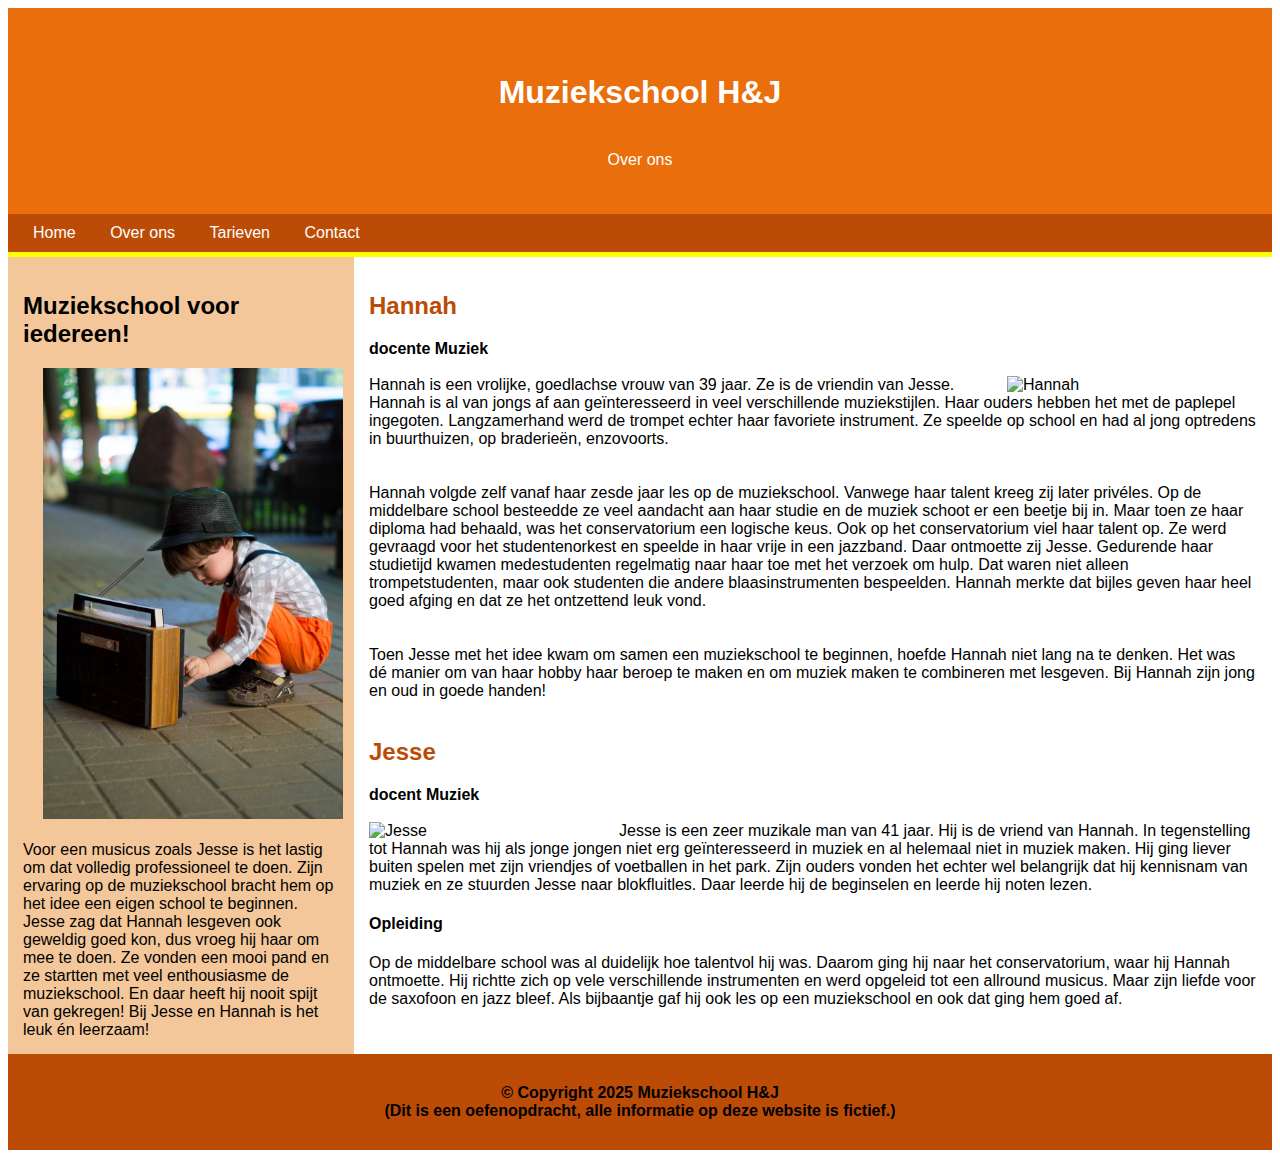
==== overons.html @ e7e48f9d "Add files via upload" ====
<!DOCTYPE html>
<html>
<head>
<title>Muziekschool H&J</title>
<meta name="viewport" content="width=device-width, initial-scale=1.0">
<link rel="stylesheet" type="text/css" href="stijl.css">
</head>
<body>
<header>
  <div class="header">
  <h1>Muziekschool H&J</h1><br>
  Over ons
  </div>
  <div class="topnav">
    <a href="index.html">Home</a>
    <a href="overons.html">Over ons</a>
    <a href="tarieven.html">Tarieven</a>
    <a href="contact.html">Contact</a>
  </div>
  <hr class="stijl1">
</header>
<div class="container">
  <div class="col-3">
  <h2>Muziekschool voor iedereen!</h2>
  <img src="Afbeeldingen/kind.jpeg" alt="Kind" width="300" hspace="20"><br><br>
  Voor een musicus zoals Jesse is het lastig om dat volledig professioneel te
  doen. Zijn ervaring op de muziekschool bracht hem op het idee een eigen
  school te beginnen. Jesse zag dat Hannah lesgeven ook geweldig goed kon,
  dus vroeg hij haar om mee te doen. Ze vonden een mooi pand en ze startten met
  veel enthousiasme de muziekschool. En daar heeft hij nooit spijt van gekregen!
  Bij Jesse en Hannah is het leuk én leerzaam!
  </div>
  <div class="col-9">
  <h2 class="h2stijl">Hannah</h2>
  <b>docente Muziek</b><br><br>
  <img src="Afbeeldingen/Hannah.jpeg" alt="Hannah" class="afbeelding-hannah"
  width="250">
  Hannah is een vrolijke, goedlachse vrouw van 39 jaar. Ze is de vriendin van
  Jesse. Hannah is al van jongs af aan geïnteresseerd in veel verschillende
  muziekstijlen. Haar ouders hebben het met de paplepel ingegoten. Langzamerhand
  werd de trompet echter haar favoriete instrument. Ze speelde op school en had
  al jong optredens in buurthuizen, op braderieën, enzovoorts.<br><br><br>

Hannah volgde zelf vanaf haar zesde jaar les op de muziekschool. Vanwege haar
  talent kreeg zij later privéles. Op de middelbare school besteedde ze veel
  aandacht aan haar studie en de muziek schoot er een beetje bij in. Maar toen ze
  haar diploma had behaald, was het conservatorium een logische keus. Ook op het
  conservatorium viel haar talent op. Ze werd gevraagd voor het studentenorkest
  en speelde in haar vrije in een jazzband. Daar ontmoette zij Jesse. Gedurende
  haar studietijd kwamen medestudenten regelmatig naar haar toe met het verzoek
  om hulp. Dat waren niet alleen trompetstudenten, maar ook studenten die andere
  blaasinstrumenten bespeelden. Hannah merkte dat bijles geven haar heel goed
  afging en dat ze het ontzettend leuk vond.<br><br><br>
  Toen Jesse met het idee kwam om samen een muziekschool te beginnen, hoefde
  Hannah niet lang na te denken. Het was dé manier om van haar hobby haar
  beroep te maken en om muziek maken te combineren met lesgeven. Bij Hannah zijn
  jong en oud in goede handen!<br><br>

  <h2 class="h2stijl">Jesse</h2>
  <b>docent Muziek</b><br><br>
  <img src="Afbeeldingen/Jesse.jpeg" alt="Jesse" class="afbeelding-jesse"
  width="250">
  Jesse is een zeer muzikale man van 41 jaar. Hij is de vriend van Hannah. In
  tegenstelling tot Hannah was hij als jonge jongen niet erg geïnteresseerd in
  muziek en al helemaal niet in muziek maken. Hij ging liever buiten spelen met
  zijn vriendjes of voetballen in het park. Zijn ouders vonden het echter wel
  belangrijk dat hij kennisnam van muziek en ze stuurden Jesse naar
  blokfluitles. Daar leerde hij de beginselen en leerde hij noten lezen.<br>

  <h4>Opleiding</h4>
  Op de middelbare school was al duidelijk hoe talentvol hij was. Daarom ging
  hij naar het conservatorium, waar hij Hannah ontmoette. Hij richtte zich op
  vele verschillende instrumenten en werd opgeleid tot een allround musicus.
  Maar zijn liefde voor de saxofoon en jazz bleef. Als bijbaantje gaf hij ook
  les op een muziekschool en ook dat ging hem goed af.
  </div>
</div>
<footer>
  <b>&copy; Copyright 2025 Muziekschool H&J<br>
    (Dit is een oefenopdracht, alle informatie op deze website is fictief.)</b>
</footer>
</body>
</html>
---- stijl.css ----
@media (max-width: 480px) {
  * {
    font-family: Helvetica, Arial, sans-serif;
    box-sizing: border-box;
  }
  html, body {
    margin: 0;
    padding: 0;
    width: 100%;
    overflow-x: hidden;
  }
  body {
    margin: 0;
    padding: 0;
  }

  header .header h1 {
    font-size: 1.5em;
  }

  .topnav {
    display: flex;
    flex-direction: column;
    padding: 0;
  }

  .topnav a {
    padding: 10px;
    text-align: center;
  }

  .container {
    display: flex;
    flex-direction: column;
    width: 100vw; /* Zorgt ervoor dat de container de hele viewport breedte gebruikt */
    min-width: 100vw;
    margin: 0;
    padding: 0;
    align-items: stretch;
  }

  .col-3, .col-9 {
    width: 100vw; /* Zorgt ervoor dat ze de volledige breedte van het scherm innemen */
    min-width: 100vw;
    margin: 0;
    padding: 10px;
  }
  .col-3 {
    width: 100vw;
    min-width: 100vw;
    margin: 0;
    padding: 10px;
    background-color: #f3c79a;
  }
  img {
    max-width: 75%;
    height: auto;
    display: block;
  }

  footer {
    padding: 20px 0;
    text-align: center;
    background-color: #333;
    color: white;
  }
}

@media only screen and (min-width: 768px) {
[class*="col-"] {
float: left;
padding: 15px;
}
* {
  font-family: Helvetica, Arial, sans-serif;
}
.col-1 {width: 8.33%;}
.col-2 {width: 16.66%;}
.col-3 {width: 25%;}
.col-4 {width: 33.33%;}
.col-5 {width: 41.66%;}
.col-6 {width: 50%;}
.col-7 {width: 58.33%;}
.col-8 {width: 66.66%;}
.col-9 {width: 75%;}
.col-10 {width: 83.33%;}
.col-11 {width: 91.66%;}
.col-12 {width: 100%;}
}
.container {
  display: flex;
}
.col-3 {
  background-color: #f3c79a;
}
.col-9 {
  margin-left: 0;
}
.header {
  padding: 45px;
  text-align: center;
  background:#ea6e0b;
  color: white;
}
.stijl1 {
  border: none;
  background-color: yellow;
  height: 5px;
  margin: 0;
}
.topnav {
  padding: 10px;
  background-color:#bc4b06;
}
.topnav a {
  color: white;
  text-decoration: none;
  padding: 15px;
}
.topnav a:hover {
  background-color: #ea6e0b;
}
.h2stijl {
  color: #bc4b06;
  font-weight: bold;
}
.afbeelding-hannah {
  float: right;
}
.afbeelding-jesse {
  float: left;
}
input[type="text"], input[type="email"], select, textarea {
  width: 100%;
  padding: 5px;
}
input[type="submit"] {
  background-color: #bc4b06;
  color: white;
  width: auto;
  padding: 10px 20px;
  margin: 10px 0;
  cursor: pointer;
}
textarea {
  height: 200px;
}
footer {
  padding: 30px;
  text-align: center;
  background:#bc4b06;
}
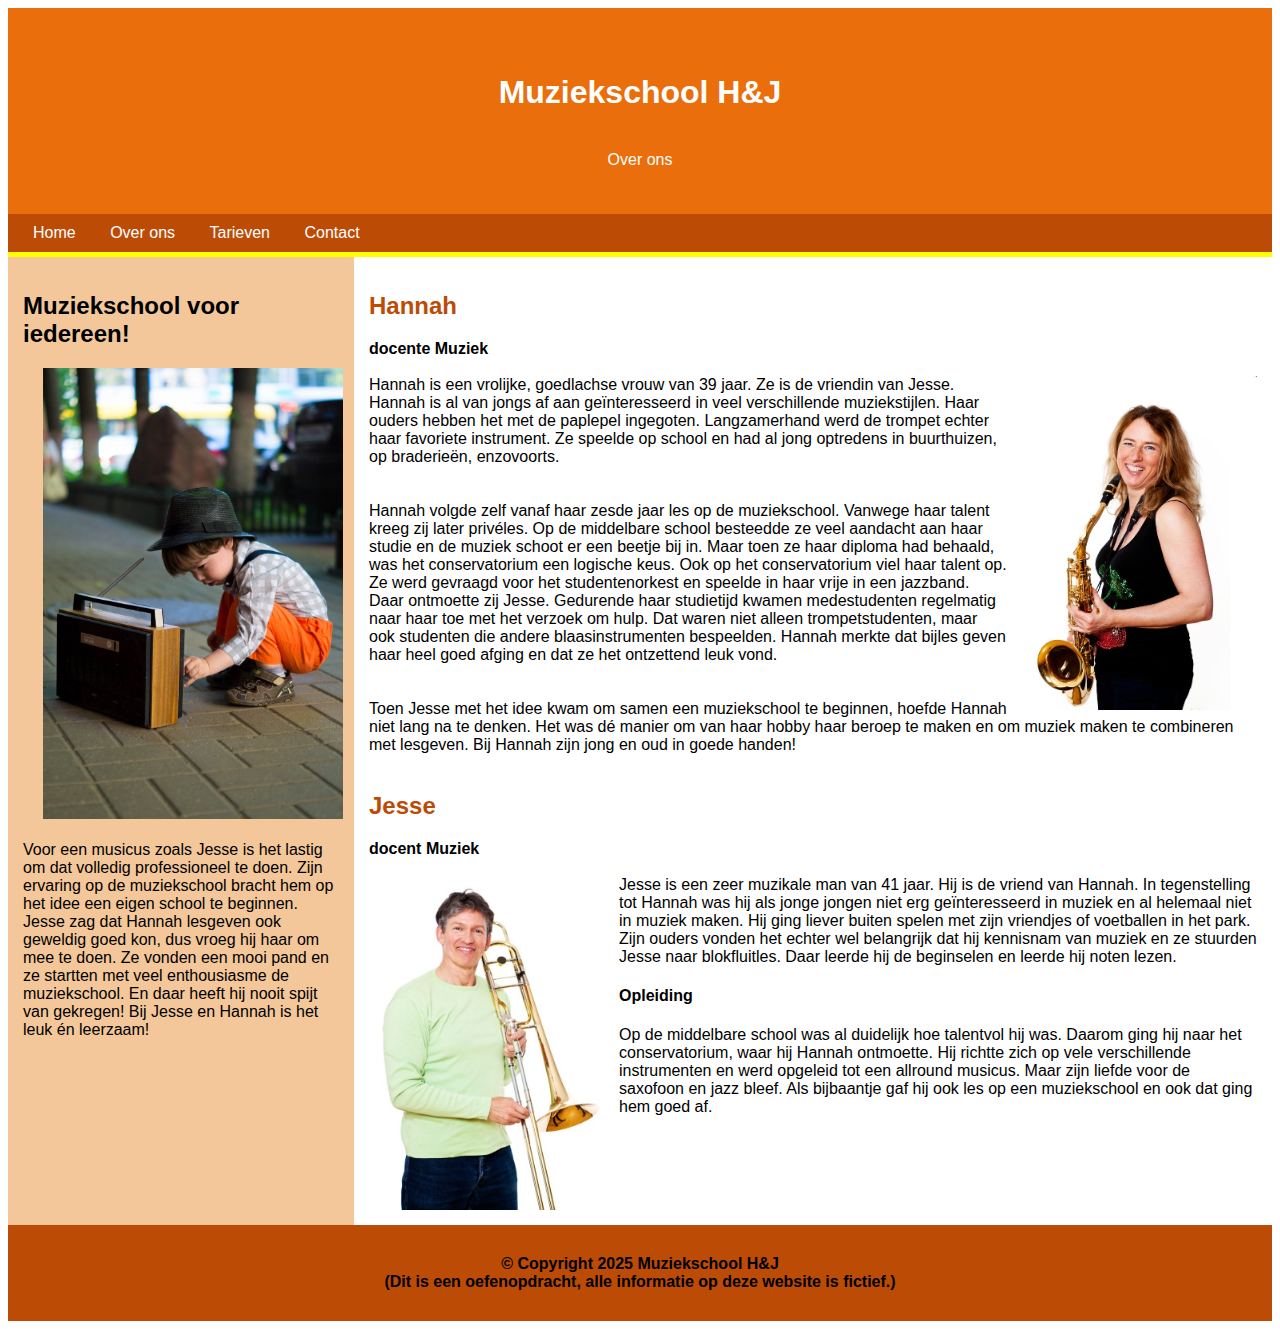
==== commit fcbadfcf: "Add files via upload" ====
--- a/overons.html
+++ b/overons.html
@@ -33,7 +33,7 @@
   <div class="col-9">
   <h2 class="h2stijl">Hannah</h2>
   <b>docente Muziek</b><br><br>
-  <img src="Afbeeldingen/Hannah.jpeg" alt="Hannah" class="afbeelding-hannah"
+  <img src="Afbeeldingen/hannah.jpeg" alt="Hannah" class="afbeelding-hannah"
   width="250">
   Hannah is een vrolijke, goedlachse vrouw van 39 jaar. Ze is de vriendin van
   Jesse. Hannah is al van jongs af aan geïnteresseerd in veel verschillende
@@ -58,7 +58,7 @@
 
   <h2 class="h2stijl">Jesse</h2>
   <b>docent Muziek</b><br><br>
-  <img src="Afbeeldingen/Jesse.jpeg" alt="Jesse" class="afbeelding-jesse"
+  <img src="Afbeeldingen/jesse.jpeg" alt="Jesse" class="afbeelding-jesse"
   width="250">
   Jesse is een zeer muzikale man van 41 jaar. Hij is de vriend van Hannah. In
   tegenstelling tot Hannah was hij als jonge jongen niet erg geïnteresseerd in
